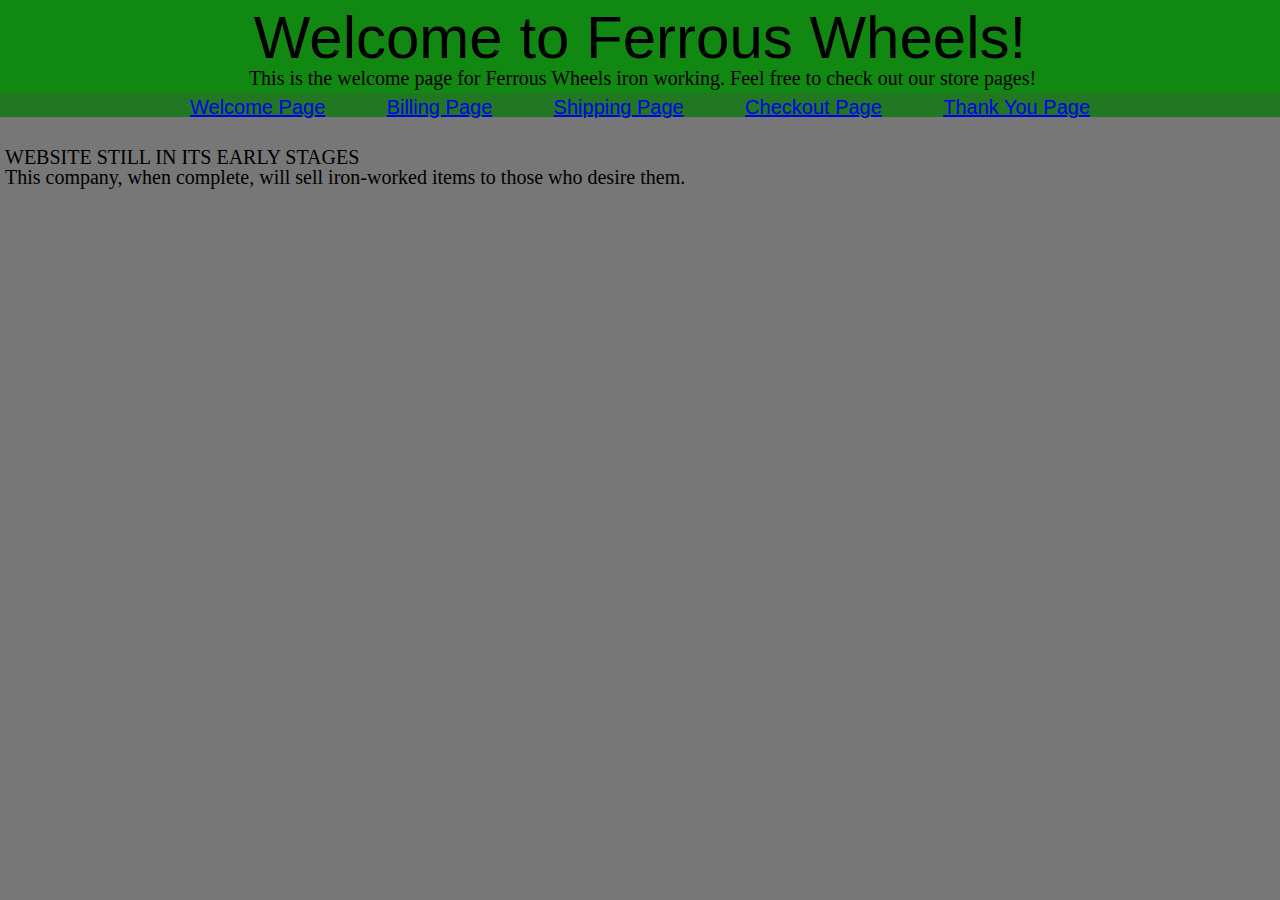
==== index.html @ 7d244590 "Reset link to before latest commit" ====
<!DOCTYPE html>
<html lang="en">
  <head>
    <meta charset="utf-8">
    <link rel="stylesheet" href="screen.css">
    <title>Ferrous Wheels' Welcome Page</title>
  </head>
  <body>
    <section id="headback">
      <h1>Welcome to Ferrous Wheels!</h1>
      <p>This is the welcome page for Ferrous Wheels iron working. Feel free to check out our store pages!</p>
    </section>
    <section id="navback">
      <nav id="nav">
        <a href="./Projects361/onlinestore/index.html">Welcome Page</a>
        <a href="/billingPage/index.html">Billing Page</a>
        <a href="/shippingPage/index.html">Shipping Page</a>
        <a href="/checkout/index.html">Checkout Page</a>
        <a href="/thanks/index.html">Thank You Page</a>
      </nav>
    </section>
    <main>
      <p>
        WEBSITE STILL IN ITS EARLY STAGES
      </p>
      <p>
        This company, when complete, will sell iron-worked items to those who desire them.
      </p>
    </main>
  </body>
</html>
---- screen.css ----
/*auto-generated reset css*/
/* http://meyerweb.com/eric/tools/css/reset/
  v2.0 | 20110126
  License: none (public domain)
*/
/* stylelint-disable*/
a,abbr,acronym,address,applet,article,aside,audio,b,big,blockquote,body,canvas,caption,center,cite,code,dd,del,details,dfn,div,dl,dt,em,embed,fieldset,figcaption,figure,footer,form,h1,h2,h3,h4,h5,h6,header,hgroup,html,i,iframe,img,ins,kbd,label,legend,li,mark,menu,nav,object,ol,output,p,pre,q,ruby,s,samp,section,small,span,strike,strong,sub,summary,sup,table,tbody,td,tfoot,th,thead,time,tr,tt,u,ul,var,video{margin:0;padding:0;border:0;font:inherit;vertical-align:baseline}article,aside,details,figcaption,figure,footer,header,hgroup,main,menu,nav,section{display:block}html,.stylelint{line-height:1}body{line-height:inherit}ol,ul{list-style:none}blockquote,q{quotes:none}blockquote:after,blockquote:before,q:after,q:before{content:'';content:none}table{border-collapse:collapse;border-spacing:0}
/* stylelint-enable */

/* Begin site styles below */

html {
  background-color: #777;
  font-size: 1.25em;
}

#headback {
  background-color: #181;
  text-align: center;
  padding-bottom: 0.25em;
}

h1 {
  font-size: 3em;
  padding-top: 0.125em;
  text-align: center;
  font-family: cursive, Arial;
}

#navback {
  background-color: #272;
  padding-top: 0.2em;
}

nav {
  display: flex;
  margin-left: 9.5em;
  margin-right: 9.5em;
  justify-content: space-between;
  margin-bottom: 1.5em;
  text-align: center;
  font-family: cursive, Arial;
}

button {
  font-size: 0.938em;
  margin-top: 1em;
  margin-left: 0.25em;
}

ol {
  display: block;
  columns: 2;
  float: left;
  background-color: #696;
}

li {
  margin-top: 0.625;
  padding: 0.625em;
}

p {
  margin-left: 0.25em;
}
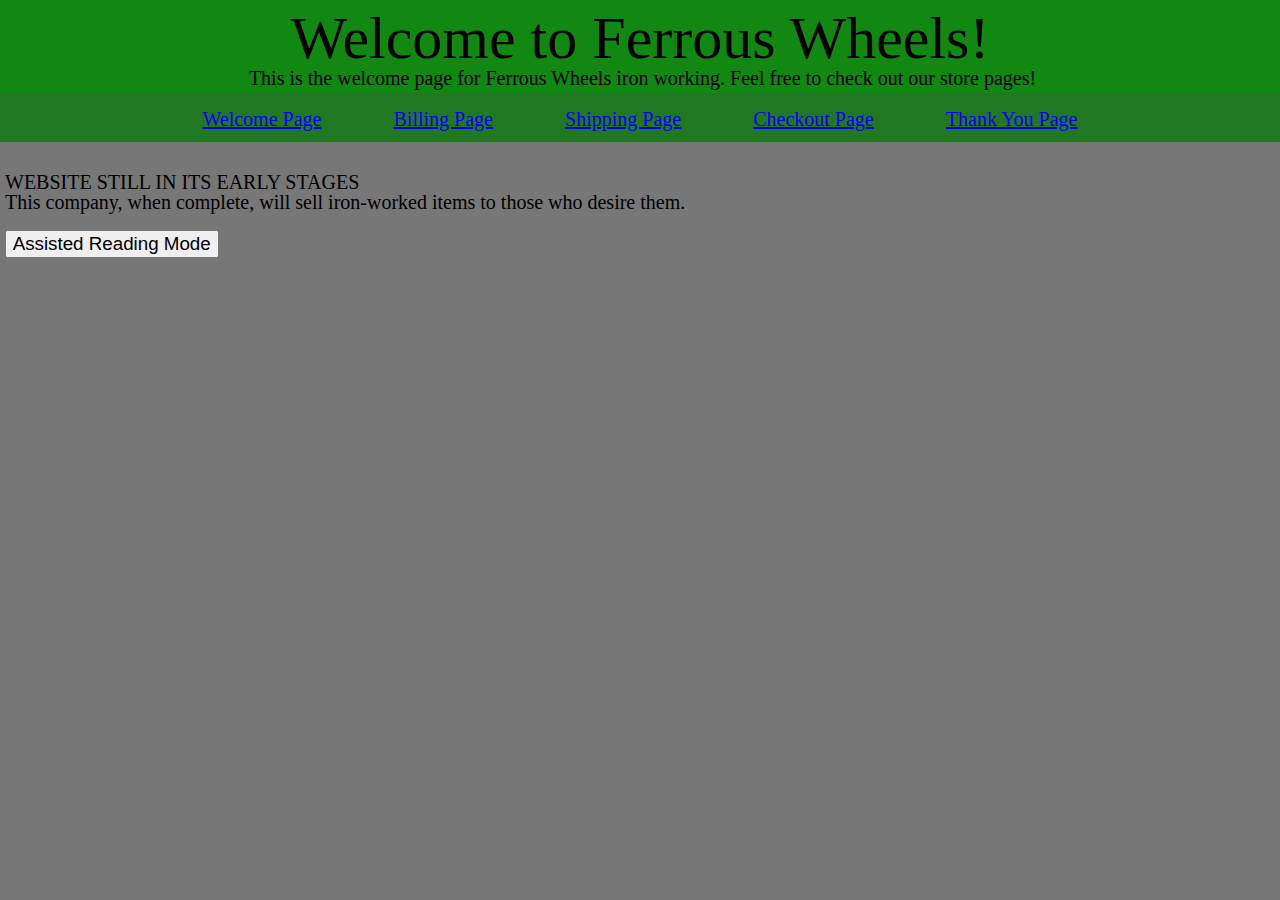
==== commit d381da26: "Add IDs for AR buttons" ====
--- a/index.html
+++ b/index.html
@@ -11,12 +11,22 @@
       <p>This is the welcome page for Ferrous Wheels iron working. Feel free to check out our store pages!</p>
     </section>
     <section id="navback">
-      <nav id="nav">
-        <a href="./Projects361/onlinestore/index.html">Welcome Page</a>
-        <a href="/billingPage/index.html">Billing Page</a>
-        <a href="/shippingPage/index.html">Shipping Page</a>
-        <a href="/checkout/index.html">Checkout Page</a>
-        <a href="/thanks/index.html">Thank You Page</a>
+      <nav>
+        <li>
+          <a href="/">Welcome Page</a>
+        </li>
+        <li>
+          <a href="Billing/">Billing Page</a>
+        </li>
+        <li>
+          <a href="Shipping/">Shipping Page</a>
+        </li>
+        <li>
+          <a href="Checkout/">Checkout Page</a>
+        </li>
+        <li>
+          <a href="Thanks/">Thank You Page</a>
+        </li>
       </nav>
     </section>
     <main>
@@ -26,6 +36,8 @@
       <p>
         This company, when complete, will sell iron-worked items to those who desire them.
       </p>
+      <button id="AR" onclick="assistReading()">Assisted Reading Mode</button>
     </main>
+    <script src="site.js"></script>
   </body>
 </html>
--- a/screen.css
+++ b/screen.css
@@ -24,7 +24,7 @@
   font-size: 3em;
   padding-top: 0.125em;
   text-align: center;
-  font-family: cursive, Arial;
+  font-family: Gabriola, "Times New Roman", Arial, Helvetica, sans-serif;
 }
 
 #navback {
@@ -39,7 +39,7 @@
   justify-content: space-between;
   margin-bottom: 1.5em;
   text-align: center;
-  font-family: cursive, Arial;
+  font-family: Gabriola, "Times New Roman", Arial, Helvetica, sans-serif;
 }
 
 button {
@@ -56,8 +56,8 @@
 }
 
 li {
-  margin-top: 0.625;
   padding: 0.625em;
+  list-style-type: none;
 }
 
 p {
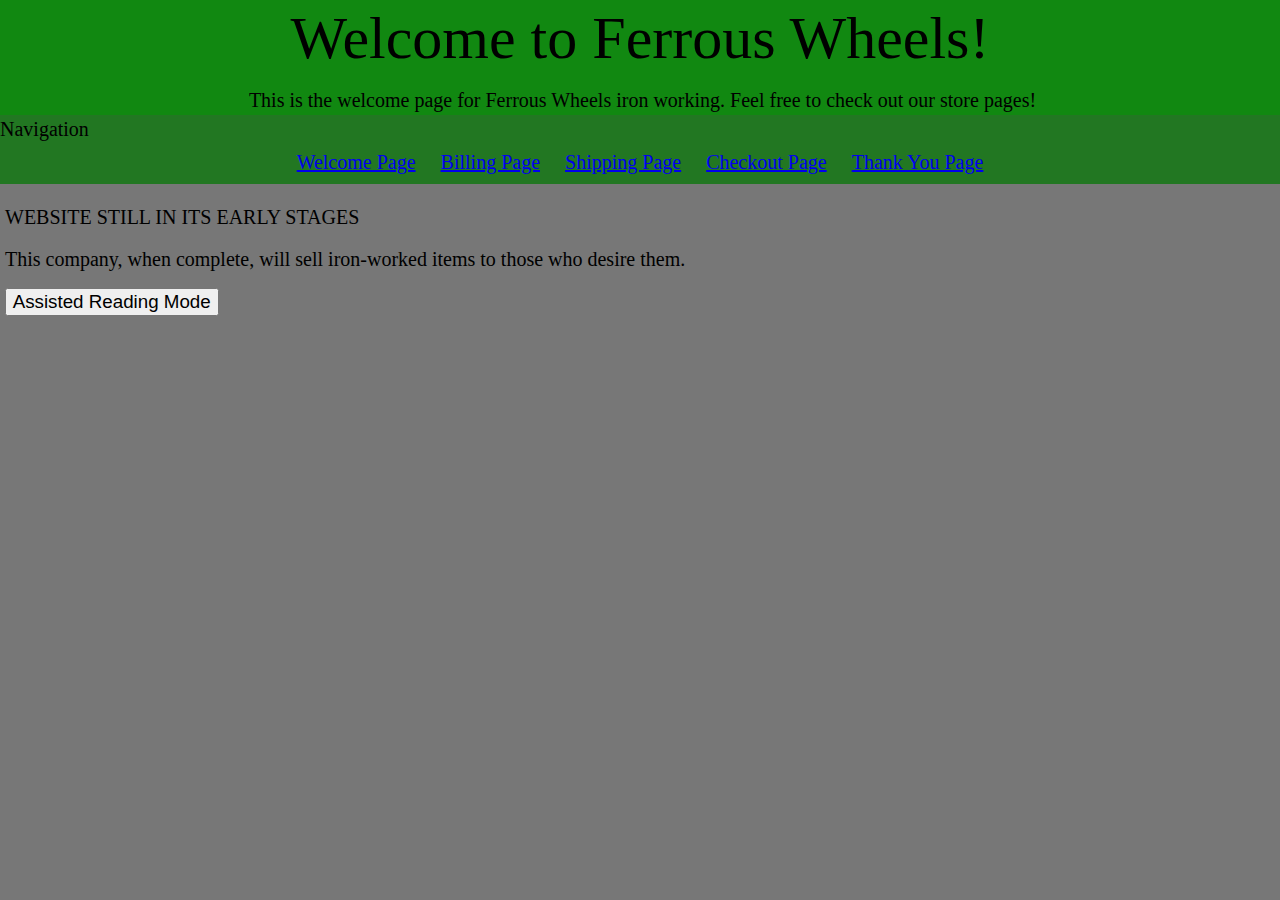
==== commit 54b2dde1: "Remove buttons and make nav ul" ====
--- a/index.html
+++ b/index.html
@@ -11,22 +11,25 @@
       <p>This is the welcome page for Ferrous Wheels iron working. Feel free to check out our store pages!</p>
     </section>
     <section id="navback">
+      <h2>Navigation</h2>
       <nav>
-        <li>
-          <a href="/">Welcome Page</a>
-        </li>
-        <li>
-          <a href="Billing/">Billing Page</a>
-        </li>
-        <li>
-          <a href="Shipping/">Shipping Page</a>
-        </li>
-        <li>
-          <a href="Checkout/">Checkout Page</a>
-        </li>
-        <li>
-          <a href="Thanks/">Thank You Page</a>
-        </li>
+        <ul>
+          <li>
+            <a href="/">Welcome Page</a>
+          </li>
+          <li>
+            <a href="Billing/">Billing Page</a>
+          </li>
+          <li>
+            <a href="Shipping/">Shipping Page</a>
+          </li>
+          <li>
+            <a href="Checkout/">Checkout Page</a>
+          </li>
+          <li>
+            <a href="Thanks/">Thank You Page</a>
+          </li>
+        </ul>
       </nav>
     </section>
     <main>
--- a/screen.css
+++ b/screen.css
@@ -12,6 +12,30 @@
 html {
   background-color: #777;
   font-size: 1.25em;
+}
+
+@media screen and (min-width: 1000px) {
+  nav {
+    display: flex;
+    margin-left: 9.5em;
+    margin-right: 9.5em;
+    justify-content: space-between;
+    text-align: center;
+    font-family: Gabriola, "Times New Roman", Arial, Helvetica, sans-serif;
+  }
+
+  ol {
+    display: block;
+    columns: 2;
+    float: left;
+  }
+}
+
+nav {
+  display: flex;
+  justify-content: space-between;
+  text-align: left;
+  font-family: Gabriola, "Times New Roman", Arial, Helvetica, sans-serif;
 }
 
 #headback {
@@ -32,14 +56,9 @@
   padding-top: 0.2em;
 }
 
-nav {
+ul {
   display: flex;
-  margin-left: 9.5em;
-  margin-right: 9.5em;
-  justify-content: space-between;
-  margin-bottom: 1.5em;
-  text-align: center;
-  font-family: Gabriola, "Times New Roman", Arial, Helvetica, sans-serif;
+  margin: auto;
 }
 
 button {
@@ -50,9 +69,16 @@
 
 ol {
   display: block;
-  columns: 2;
+  columns: 1;
   float: left;
+}
+
+form {
   background-color: #696;
+}
+
+input {
+  display: flex;
 }
 
 li {
@@ -62,4 +88,5 @@
 
 p {
   margin-left: 0.25em;
+  padding-top: 1.125em;
 }
